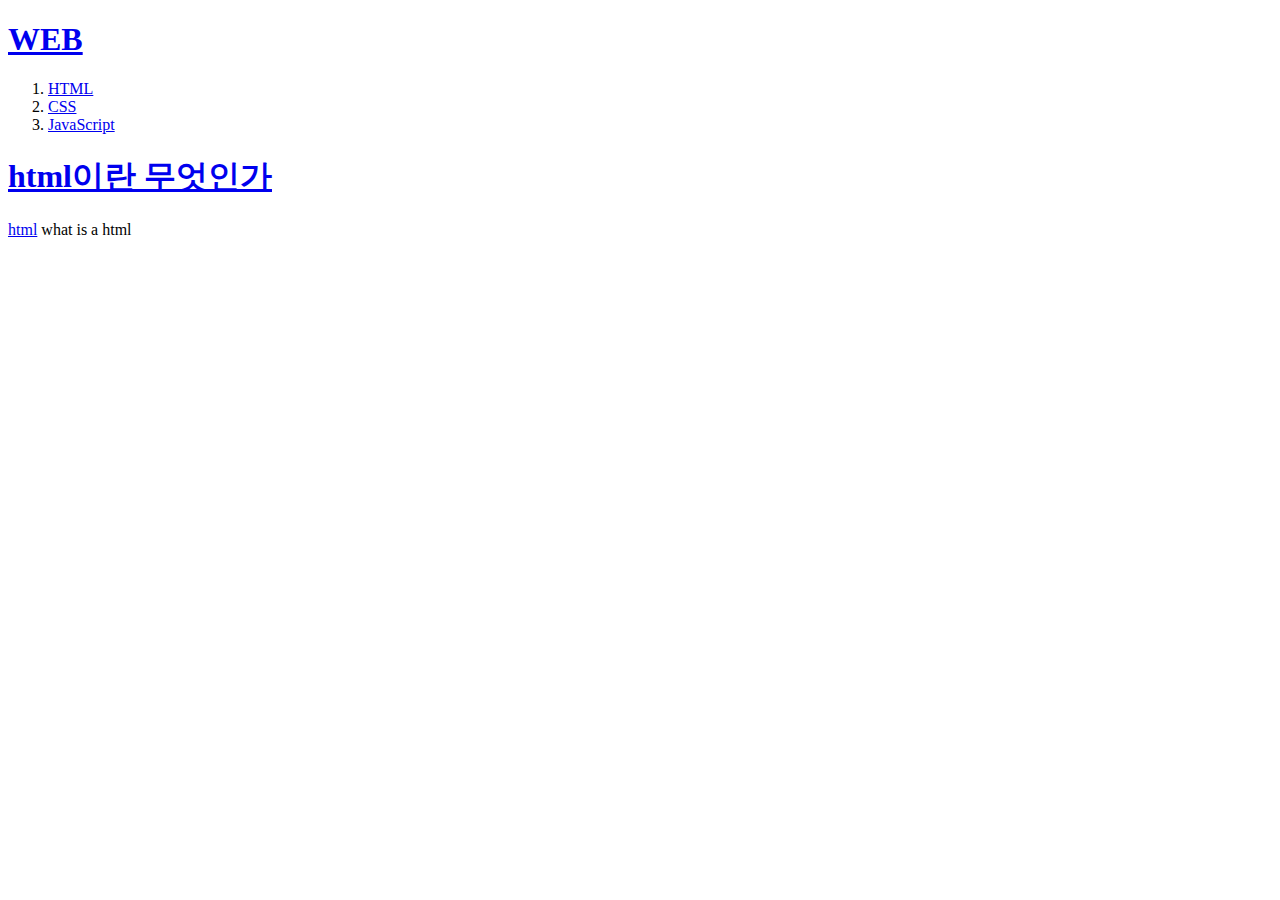
==== 1.html @ fd5d365b "웹사이트를 만들었음" ====
<!doctype html>
<html>
<head>
  <title> WEB1-html</title>
  <meta charset="utf-8">
</head>
<body>
  <h1><a href="2.html">WEB</h1>
  <ol>
    <li><a href="1.html">HTML</li>
    <li><a href="2.html">CSS</li>
    <li><a href="3.html">JavaScript</li>
  </ol>
  <h1>html이란 무엇인가</h1>
  <p><a href="1.html">
    html</a>
    what is a html
</body>
</html>
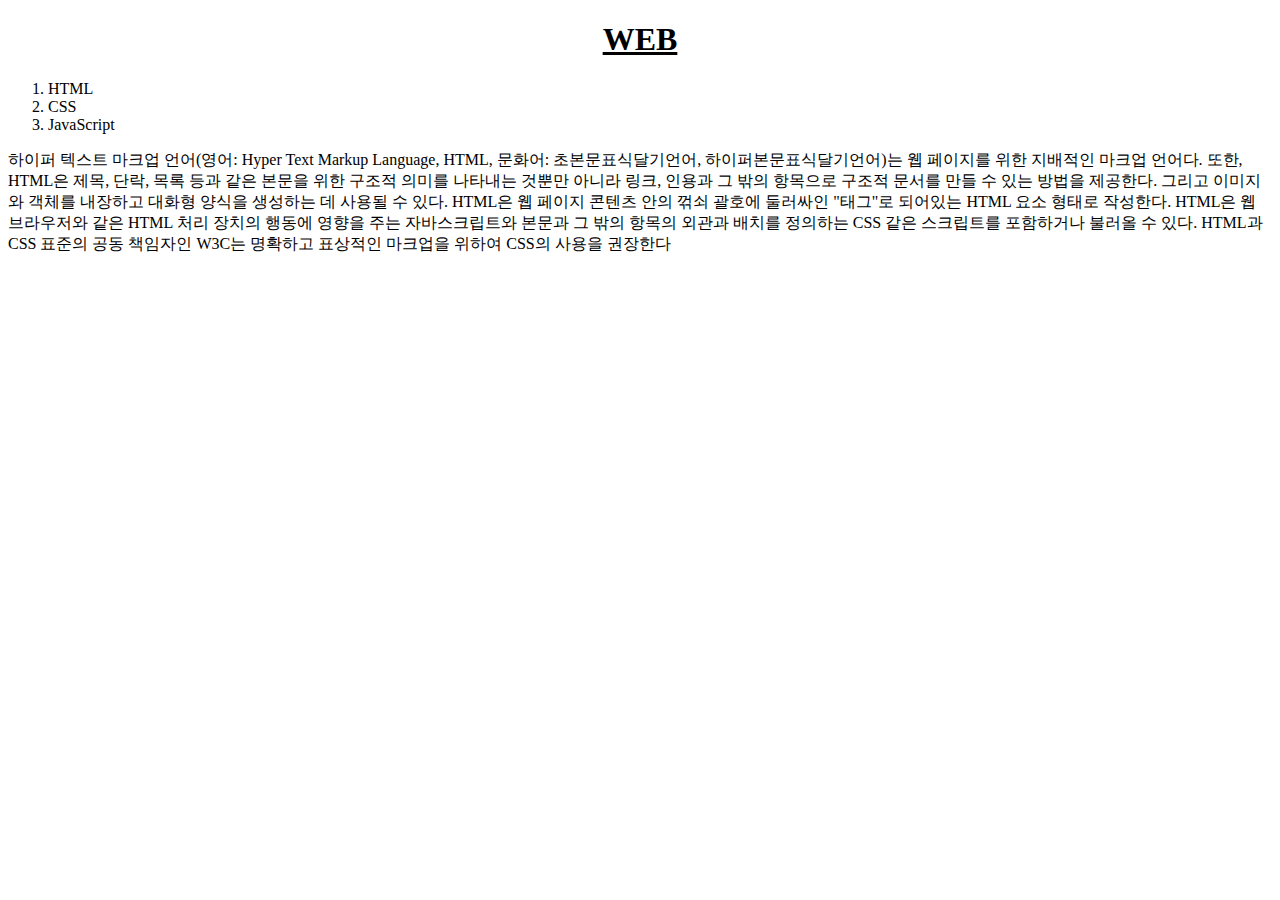
==== commit 8f0cbe6f: "새로만듦" ====
--- a/1.html
+++ b/1.html
@@ -1,19 +1,35 @@
 <!doctype html>
 <html>
 <head>
-  <title> WEB1-html</title>
+  <title>코딩 연습</title>
   <meta charset="utf-8">
+  <style>
+      a{
+        color: black;
+      }
+      #mainTitle{
+        text-align: center;
+
+      }
+  </style>
 </head>
 <body>
-  <h1><a href="2.html">WEB</h1>
-  <ol>
-    <li><a href="1.html">HTML</li>
-    <li><a href="2.html">CSS</li>
-    <li><a href="3.html">JavaScript</li>
-  </ol>
-  <h1>html이란 무엇인가</h1>
-  <p><a href="1.html">
-    html</a>
-    what is a html
+  <div id="mainTitle">
+    <h1><a href="index.html">WEB</a></h1>
+  </div>
+
+  <div id="mainList">
+    <ol>
+      <li>HTML</li>
+      <li>CSS</li>
+      <li>JavaScript</li>
+    </ol>
+  </div>
+
+  <div id ="contents">
+    하이퍼 텍스트 마크업 언어(영어: Hyper Text Markup Language, HTML, 문화어: 초본문표식달기언어, 하이퍼본문표식달기언어)는 웹 페이지를 위한 지배적인 마크업 언어다. 또한, HTML은 제목, 단락, 목록 등과 같은 본문을 위한 구조적 의미를 나타내는 것뿐만 아니라 링크, 인용과 그 밖의 항목으로 구조적 문서를 만들 수 있는 방법을 제공한다. 그리고 이미지와 객체를 내장하고 대화형 양식을 생성하는 데 사용될 수 있다. HTML은 웹 페이지 콘텐츠 안의 꺾쇠 괄호에 둘러싸인 "태그"로 되어있는 HTML 요소 형태로 작성한다. HTML은 웹 브라우저와 같은 HTML 처리 장치의 행동에 영향을 주는 자바스크립트와 본문과 그 밖의 항목의 외관과 배치를 정의하는 CSS 같은 스크립트를 포함하거나 불러올 수 있다. HTML과 CSS 표준의 공동 책임자인 W3C는 명확하고 표상적인 마크업을 위하여 CSS의 사용을 권장한다
+
+
+  </div>
 </body>
 </html>
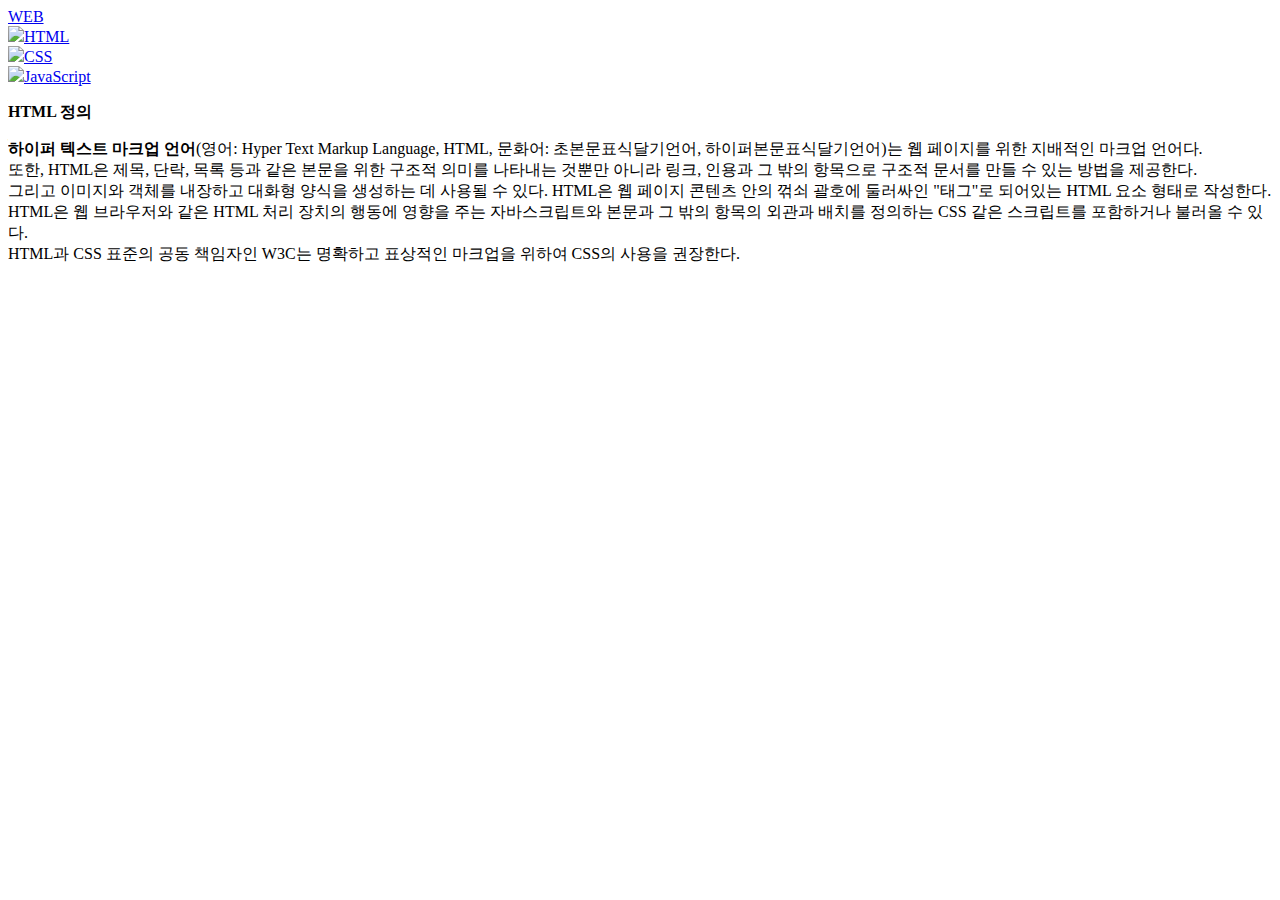
==== commit e003fe02: "css 파일 분리" ====
--- a/1.html
+++ b/1.html
@@ -3,33 +3,41 @@
 <head>
   <title>코딩 연습</title>
   <meta charset="utf-8">
-  <style>
-      a{
-        color: black;
-      }
-      #mainTitle{
-        text-align: center;
+  <meta property="og:type" content="website">
+  <meta property="og:title" content="지성이의 코딩 연습">
+  <meta property="og:image" content="/Users/jisung.han/Desktop/web/download.png">
+  <meta property="og:description" content="지성이의 코딩 연습 파일을 살펴보세요!">
+  <meta property="og:site_name" content="코린이 페이지">
+  <meta property="og:locale" content="en_KR">
+  <meta property="og:image:width" content="1200">
+  <meta property="og:image:height" content="630">
+  <link rel="stylesheet" href="/Users/jisung.han/Desktop/web/style.css" type="text/css">
 
-      }
-  </style>
 </head>
+
 <body>
   <div id="mainTitle">
-    <h1><a href="index.html">WEB</a></h1>
+    <a href="index.html">WEB</a>
   </div>
 
   <div id="mainList">
-    <ol>
-      <li>HTML</li>
-      <li>CSS</li>
-      <li>JavaScript</li>
-    </ol>
+      <div class="subVertical"><a href="1.html"><img class="img"src="/Users/jisung.han/Desktop/web/html.png">HTML</a></div>
+      <div class="subVertical"><a href="2.html"><img class="img"src="/Users/jisung.han/Desktop/web/css.png">CSS</a></div>
+      <div class="subVertical"><a href="3.html"><img class="img"src="/Users/jisung.han/Desktop/web/JavaScript.png">JavaScript</a></div>
   </div>
 
-  <div id ="contents">
-    하이퍼 텍스트 마크업 언어(영어: Hyper Text Markup Language, HTML, 문화어: 초본문표식달기언어, 하이퍼본문표식달기언어)는 웹 페이지를 위한 지배적인 마크업 언어다. 또한, HTML은 제목, 단락, 목록 등과 같은 본문을 위한 구조적 의미를 나타내는 것뿐만 아니라 링크, 인용과 그 밖의 항목으로 구조적 문서를 만들 수 있는 방법을 제공한다. 그리고 이미지와 객체를 내장하고 대화형 양식을 생성하는 데 사용될 수 있다. HTML은 웹 페이지 콘텐츠 안의 꺾쇠 괄호에 둘러싸인 "태그"로 되어있는 HTML 요소 형태로 작성한다. HTML은 웹 브라우저와 같은 HTML 처리 장치의 행동에 영향을 주는 자바스크립트와 본문과 그 밖의 항목의 외관과 배치를 정의하는 CSS 같은 스크립트를 포함하거나 불러올 수 있다. HTML과 CSS 표준의 공동 책임자인 W3C는 명확하고 표상적인 마크업을 위하여 CSS의 사용을 권장한다
+  <div id="contents">
 
-
+    <div class="contentsTitle">
+      <p><b>HTML 정의</b><br></p>
+    </div>
+    <div class="contentsBody">
+      <b>하이퍼 텍스트 마크업 언어</b>(영어: Hyper Text Markup Language, HTML, 문화어: 초본문표식달기언어, 하이퍼본문표식달기언어)는 웹 페이지를 위한 지배적인 마크업 언어다.<br>
+      또한, HTML은 제목, 단락, 목록 등과 같은 본문을 위한 구조적 의미를 나타내는 것뿐만 아니라 링크, 인용과 그 밖의 항목으로 구조적 문서를 만들 수 있는 방법을 제공한다. <br>
+      그리고 이미지와 객체를 내장하고 대화형 양식을 생성하는 데 사용될 수 있다. HTML은 웹 페이지 콘텐츠 안의 꺾쇠 괄호에 둘러싸인 "태그"로 되어있는 HTML 요소 형태로 작성한다. <br>
+      HTML은 웹 브라우저와 같은 HTML 처리 장치의 행동에 영향을 주는 자바스크립트와 본문과 그 밖의 항목의 외관과 배치를 정의하는 CSS 같은 스크립트를 포함하거나 불러올 수 있다. <br>
+      HTML과 CSS 표준의 공동 책임자인 W3C는 명확하고 표상적인 마크업을 위하여 CSS의 사용을 권장한다.
+    </div>
   </div>
 </body>
 </html>
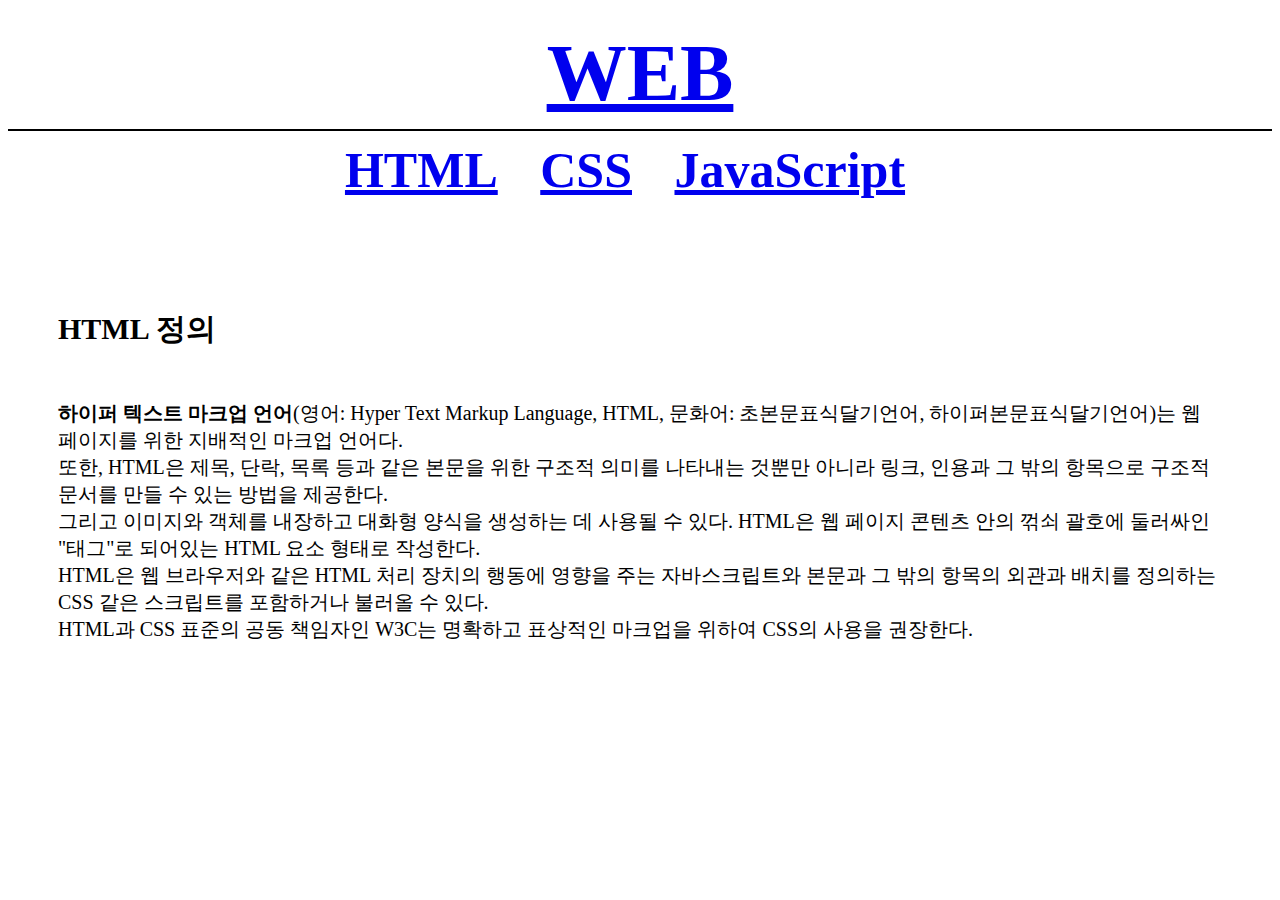
==== commit 6082e256: "css 파일 경로 수정" ====
--- a/1.html
+++ b/1.html
@@ -11,7 +11,7 @@
   <meta property="og:locale" content="en_KR">
   <meta property="og:image:width" content="1200">
   <meta property="og:image:height" content="630">
-  <link rel="stylesheet" href="/Users/jisung.han/Desktop/web/style.css" type="text/css">
+  <link rel="stylesheet" href="https://mattjisung.github.io/my-first-web-site/style.css" type="text/css">
 
 </head>
 
@@ -21,9 +21,9 @@
   </div>
 
   <div id="mainList">
-      <div class="subVertical"><a href="1.html"><img class="img"src="/Users/jisung.han/Desktop/web/html.png">HTML</a></div>
-      <div class="subVertical"><a href="2.html"><img class="img"src="/Users/jisung.han/Desktop/web/css.png">CSS</a></div>
-      <div class="subVertical"><a href="3.html"><img class="img"src="/Users/jisung.han/Desktop/web/JavaScript.png">JavaScript</a></div>
+      <div class="subVertical"><a href="1.html"><img class="https://mattjisung.github.io/my-first-web-site/html.png">HTML</a></div>
+      <div class="subVertical"><a href="2.html"><img class="https://mattjisung.github.io/my-first-web-site/css.png">CSS</a></div>
+      <div class="subVertical"><a href="3.html"><img class="https://mattjisung.github.io/my-first-web-site/JavaScript.png">JavaScript</a></div>
   </div>
 
   <div id="contents">
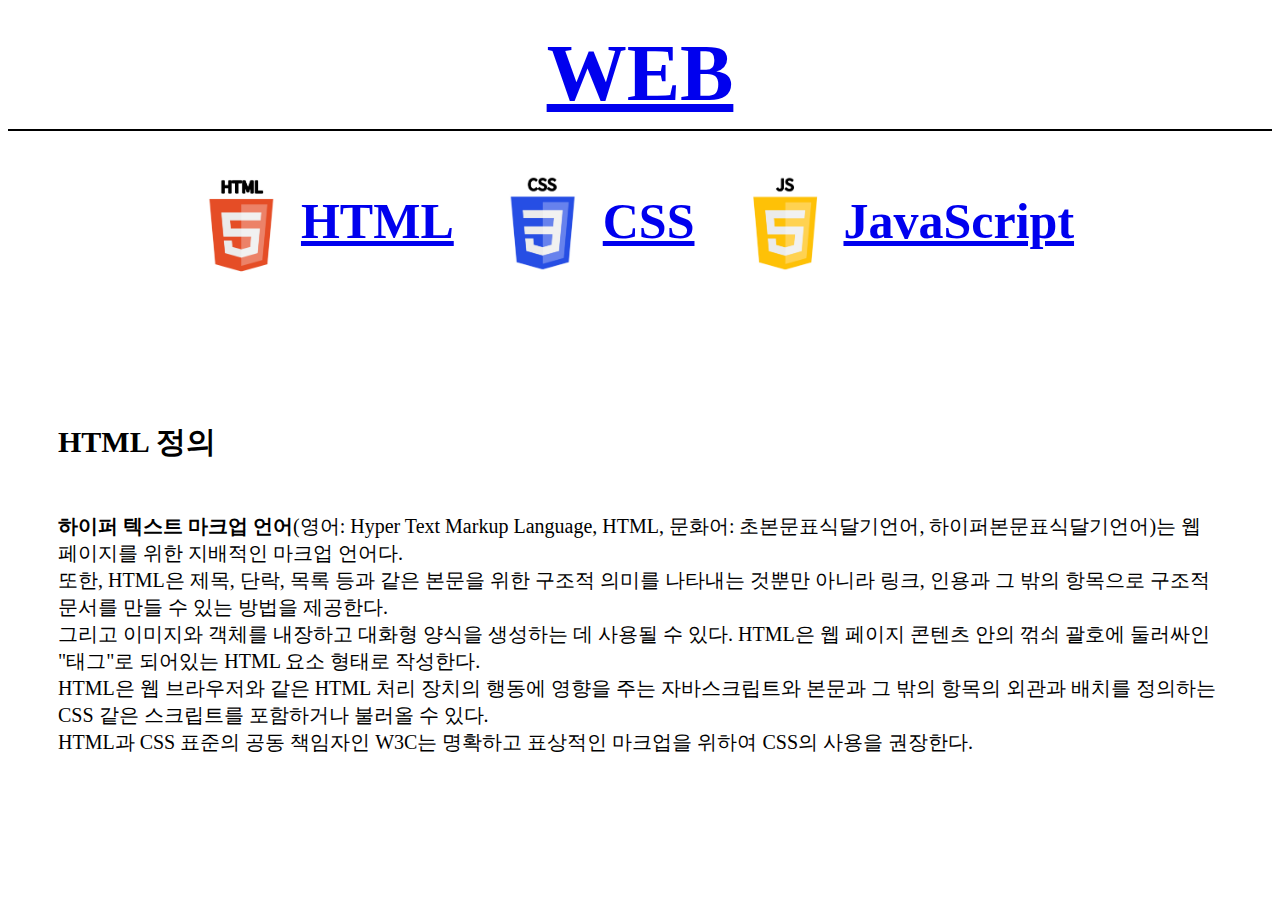
==== commit 538e18b9: "css 파일 경로 수정" ====
--- a/1.html
+++ b/1.html
@@ -21,9 +21,9 @@
   </div>
 
   <div id="mainList">
-      <div class="subVertical"><a href="1.html"><img class="https://mattjisung.github.io/my-first-web-site/html.png">HTML</a></div>
-      <div class="subVertical"><a href="2.html"><img class="https://mattjisung.github.io/my-first-web-site/css.png">CSS</a></div>
-      <div class="subVertical"><a href="3.html"><img class="https://mattjisung.github.io/my-first-web-site/JavaScript.png">JavaScript</a></div>
+      <div class="subVertical"><a href="1.html"><img src="https://mattjisung.github.io/my-first-web-site/html.png">HTML</a></div>
+      <div class="subVertical"><a href="2.html"><img src="https://mattjisung.github.io/my-first-web-site/css.png">CSS</a></div>
+      <div class="subVertical"><a href="3.html"><img src="https://mattjisung.github.io/my-first-web-site/javaScript.png">JavaScript</a></div>
   </div>
 
   <div id="contents">
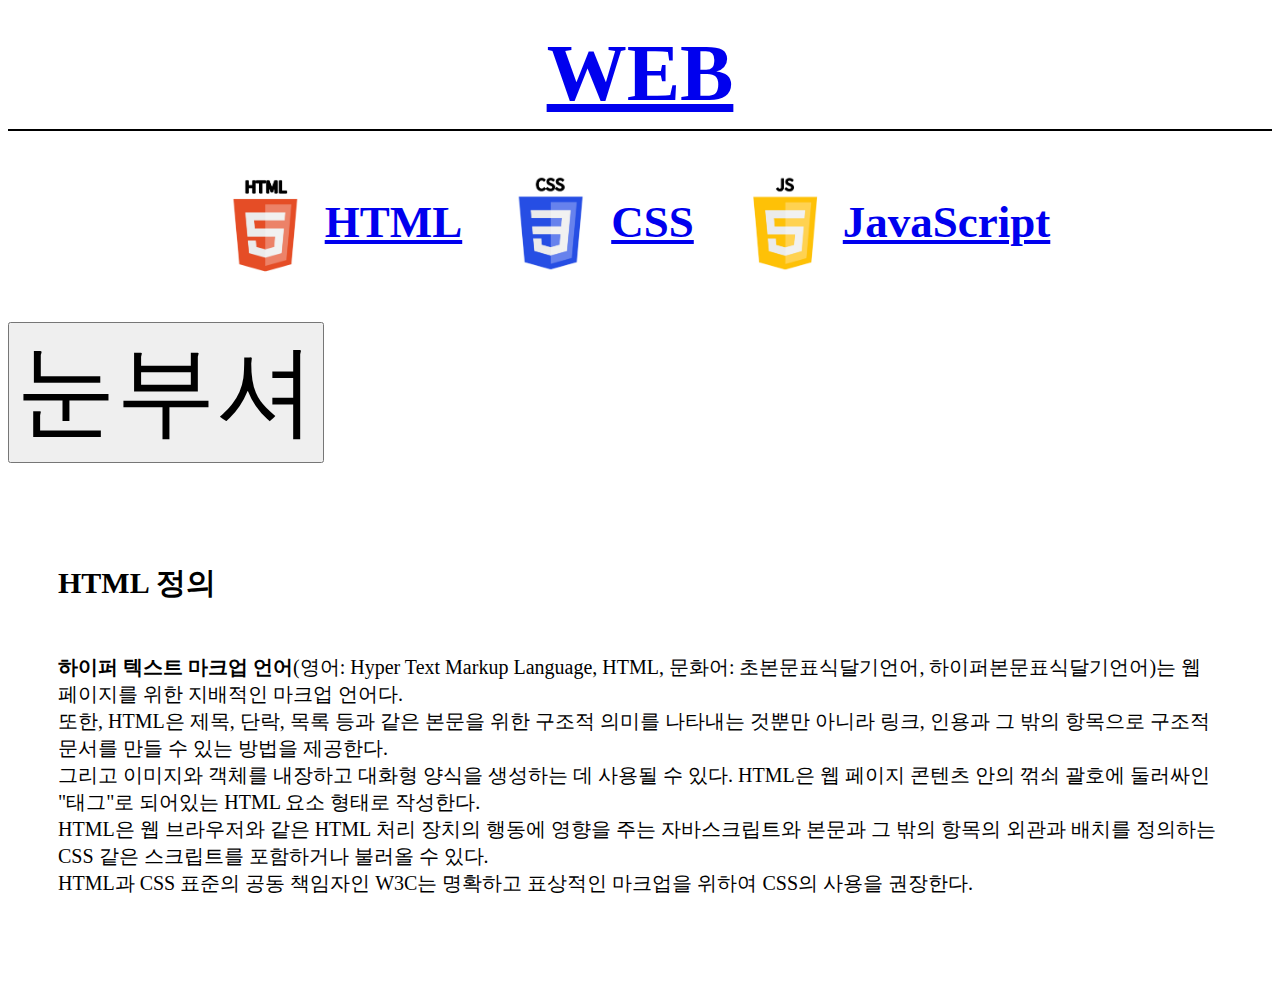
==== commit fc402dae: "버튼 클릭시 URL 컬러 수정" ====
--- a/1.html
+++ b/1.html
@@ -5,7 +5,7 @@
   <meta charset="utf-8">
   <meta property="og:type" content="website">
   <meta property="og:title" content="지성이의 코딩 연습">
-  <meta property="og:image" content="/Users/jisung.han/Desktop/web/download.png">
+  <meta property="og:image" content="https://mattjisung.github.io/my-first-web-site/download.png">
   <meta property="og:description" content="지성이의 코딩 연습 파일을 살펴보세요!">
   <meta property="og:site_name" content="코린이 페이지">
   <meta property="og:locale" content="en_KR">
@@ -16,6 +16,7 @@
 </head>
 
 <body>
+
   <div id="mainTitle">
     <a href="index.html">WEB</a>
   </div>
@@ -25,7 +26,29 @@
       <div class="subVertical"><a href="2.html"><img src="https://mattjisung.github.io/my-first-web-site/css.png">CSS</a></div>
       <div class="subVertical"><a href="3.html"><img src="https://mattjisung.github.io/my-first-web-site/javaScript.png">JavaScript</a></div>
   </div>
+  <input id= "night_day" type= "button" value= "눈부셔" onclick="
+    var target = document.querySelector('body');
+    if(this.value === '눈부셔'){
+      target.style.backgroundColor = 'black';
+      target.style.color = 'white';
+      this.value = '안보여';
+      var alist = document.querySelectorAll('a');
+      i = 0;
+      while(i < alist.length){
+      alist[i].style.color = 'powderblue';
+      i = i + 1;
+      }
 
+      } else {
+      target.style.backgroundColor = 'white';
+      target.style.color = 'black';
+      this.value = '눈부셔';
+      while(i < alist.length){
+      alist[i].style.color = 'black';
+      i = i + 1;
+      }
+      }
+      ">
   <div id="contents">
 
     <div class="contentsTitle">
